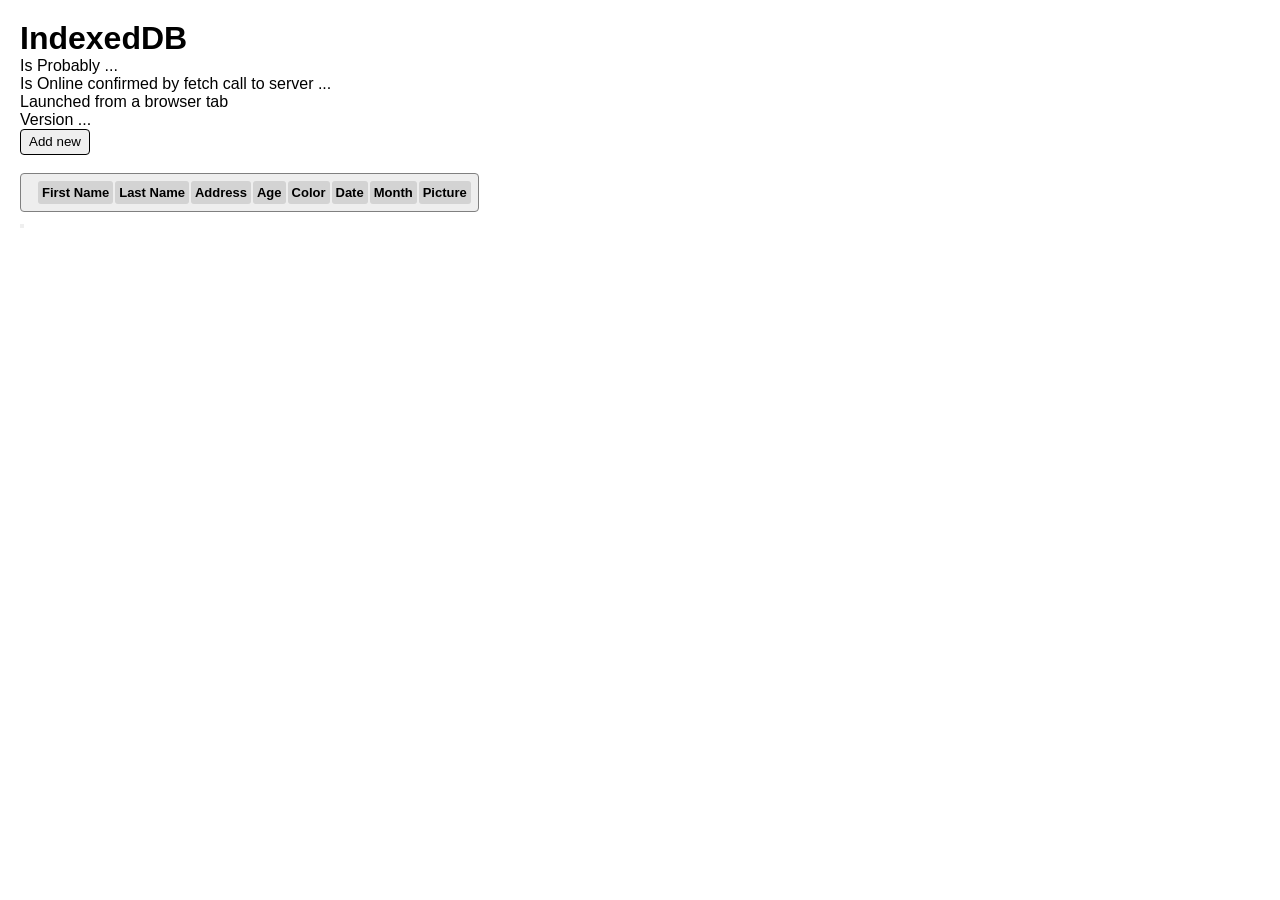
==== index.html @ 1f70b9d6 "Add files via upload" ====
<!DOCTYPE html>
<html>
<head>
    <meta charset="UTF-8">
    <meta http-equiv="X-UA-Compatible" content="IE=edge">
    <meta name="viewport" content="width=device-width, initial-scale=1.0">

    <!-- Forhindre at html cache anvendes -->
    <meta http-equiv='cache-control' content='no-cache'>
    <meta http-equiv='cache-control' content='no-store'>
    <meta http-equiv="cache-control" content="max-age=0"> 
    <meta http-equiv='expires' content='0'>
    <meta http-equiv='pragma' content='no-cache'>

    <!-- Til IOS 
    https://www.simicart.com/blog/pwa-ios-15/
    -->

    <meta name="theme-color" content="#ccc">
    <link rel="apple-touch-icon" href="/android-chrome-192x192/android-chrome-192x192.png">
    <link rel="apple-touch-icon" href="/android-chrome-192x192/android-chrome-512x512.png">

    <title>testPWA Home</title>
    <link rel="shortcut icon" href="favicon.ico"> 
    
	<link rel="stylesheet" href="styles.css">


    <link rel="manifest" href="manifest.json"> 



    <!-- <script src="navbar.js" defer></script> -->
    <script src="app.js" defer></script>
</head>
<body>
    <header>
        <h1 class="title">IndexedDB</h1>
        <p id="isProbablyOnline">Is Probably ...</p>
        <p id="isOnline">Is Online confirmed by fetch call to server ...</p>
        <p id="installedMode">Install mode ...</p> 
        <p id="cacheVersion">Version ...</p>  
    </header>
    <section>
        <button id="btn_add">Add new</button>        
        <br/><br/>
    </section>
    <section>
        <div style="overflow-x:auto;">
            <table id="myTable">
                <thead class="tablehead"></thead>
                <tbody class="tablebody"></tbody>
            </table>
        </div>
    </section>
    <footer>
<button type="button"></button>
    </footer>
    <script src='app.js'></script> 
</body>
</html>
---- styles.css ----
*{
    box-sizing: border-box;
    padding: 0;
    margin: 0;
    overflow-x: hidden;
    font-family: Arial, Helvetica, sans-serif;
}

body {
    padding: 20px;
    
}

#btn_add{
    height: 1.6rem;
    border: 1px solid #000;
    width: 70px;    
    border-radius: 4px;
}
#btn_add:hover{
background-color: lightgray;
}

.btn_delete{
    background-color: rgb(255, 0, 0);
    color: #fff;
    width: 20px;
    height: 20px;
    border: 1.5px solid #000;
    border-radius: 4px;
    font-size: x-small;
}

.btn_img {
     height: 1.6rem; 
    border: 1px solid #000;
    width: 70px;    
    border-radius: 4px;
    margin-right: 10px;
    margin-left: 5px;
   
}
.btn_img:active {
    background-color: #ddd;

}

.btn_delete:hover{
    background-color: rgb(179, 11, 11);
}

.tablebody input {
    height: 2rem;
    border: none;
    text-align: left;    
    padding: 0px 5px;   

    border: 1px solid #ccc; 
    border-radius: 4px;
    -webkit-transition: 0.5s;
    transition: 0.3s;
    outline: none;   
 
}
.tablebody input::placeholder {
    color:lightgray;
}

.tablebody input[type=number] {
    text-align: right; 
}
.tablebody input[type=date] {
    text-align: center; 
    -webkit-appearance: textfield;
    -moz-appearance: textfield;
}

.tablebody input[type=month] {
    text-align: center; 
    -webkit-appearance: textfield;
    -moz-appearance: textfield;
}
.tablebody input[type=color] {
    text-align: right; 
    padding:5px
}

.tablebody input:focus {
    background-color: lightyellow;
    border: 1px solid lightskyblue;
}
.tablebody input:focus::placeholder {
    color:lightskyblue;
}

table {
    border: 1px solid gray; 
    border-radius: 4px;
    padding:5px;
    background-color: #eee;
}

td {
    text-align: center;    
    padding: 0px 2px;   
}
td:first-child{
    border-bottom: none;  
}

th {
    text-align: center;   
    
    padding: 4px; 
    background-color: lightgray;
    border-radius: 3px;
    
    font-size: small;
}
th:first-child{
    background-color:inherit;
}
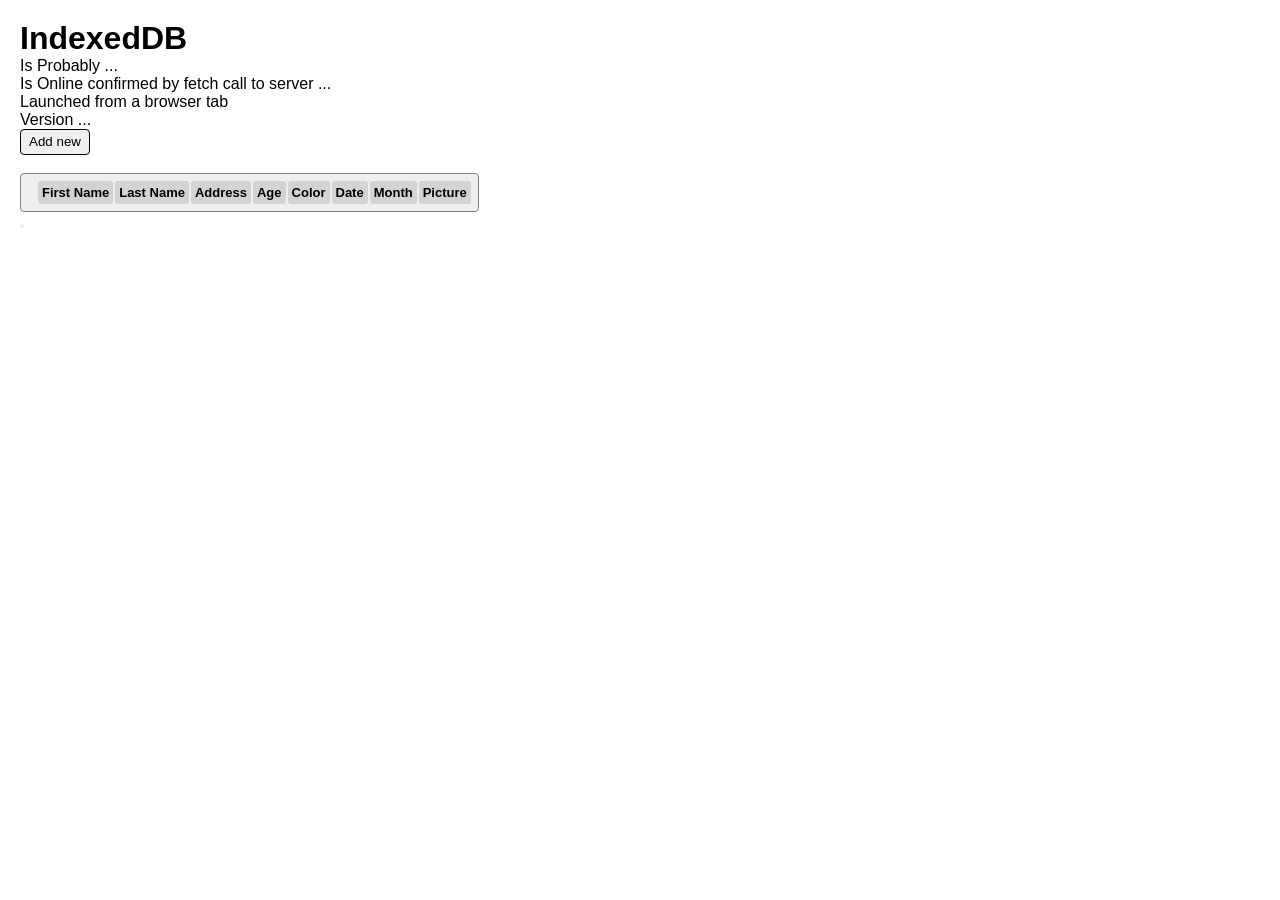
==== commit 0e63467b: "Add files via upload" ====
--- a/index.html
+++ b/index.html
@@ -17,11 +17,12 @@
     -->
 
     <meta name="theme-color" content="#ccc">
-    <link rel="apple-touch-icon" href="/android-chrome-192x192/android-chrome-192x192.png">
-    <link rel="apple-touch-icon" href="/android-chrome-192x192/android-chrome-512x512.png">
+    <link rel="apple-touch-icon" href="/favicons/android-chrome-192x192.png">
+    <link rel="apple-touch-icon" href="/favicons/android-chrome-512x512.png">
 
-    <title>testPWA Home</title>
-    <link rel="shortcut icon" href="favicon.ico"> 
+    <title>test2 Home</title>
+   <!--  -->  
+   <link rel="shortcut icon" href="/favicons/favicon.ico">
     
 	<link rel="stylesheet" href="styles.css">
 
